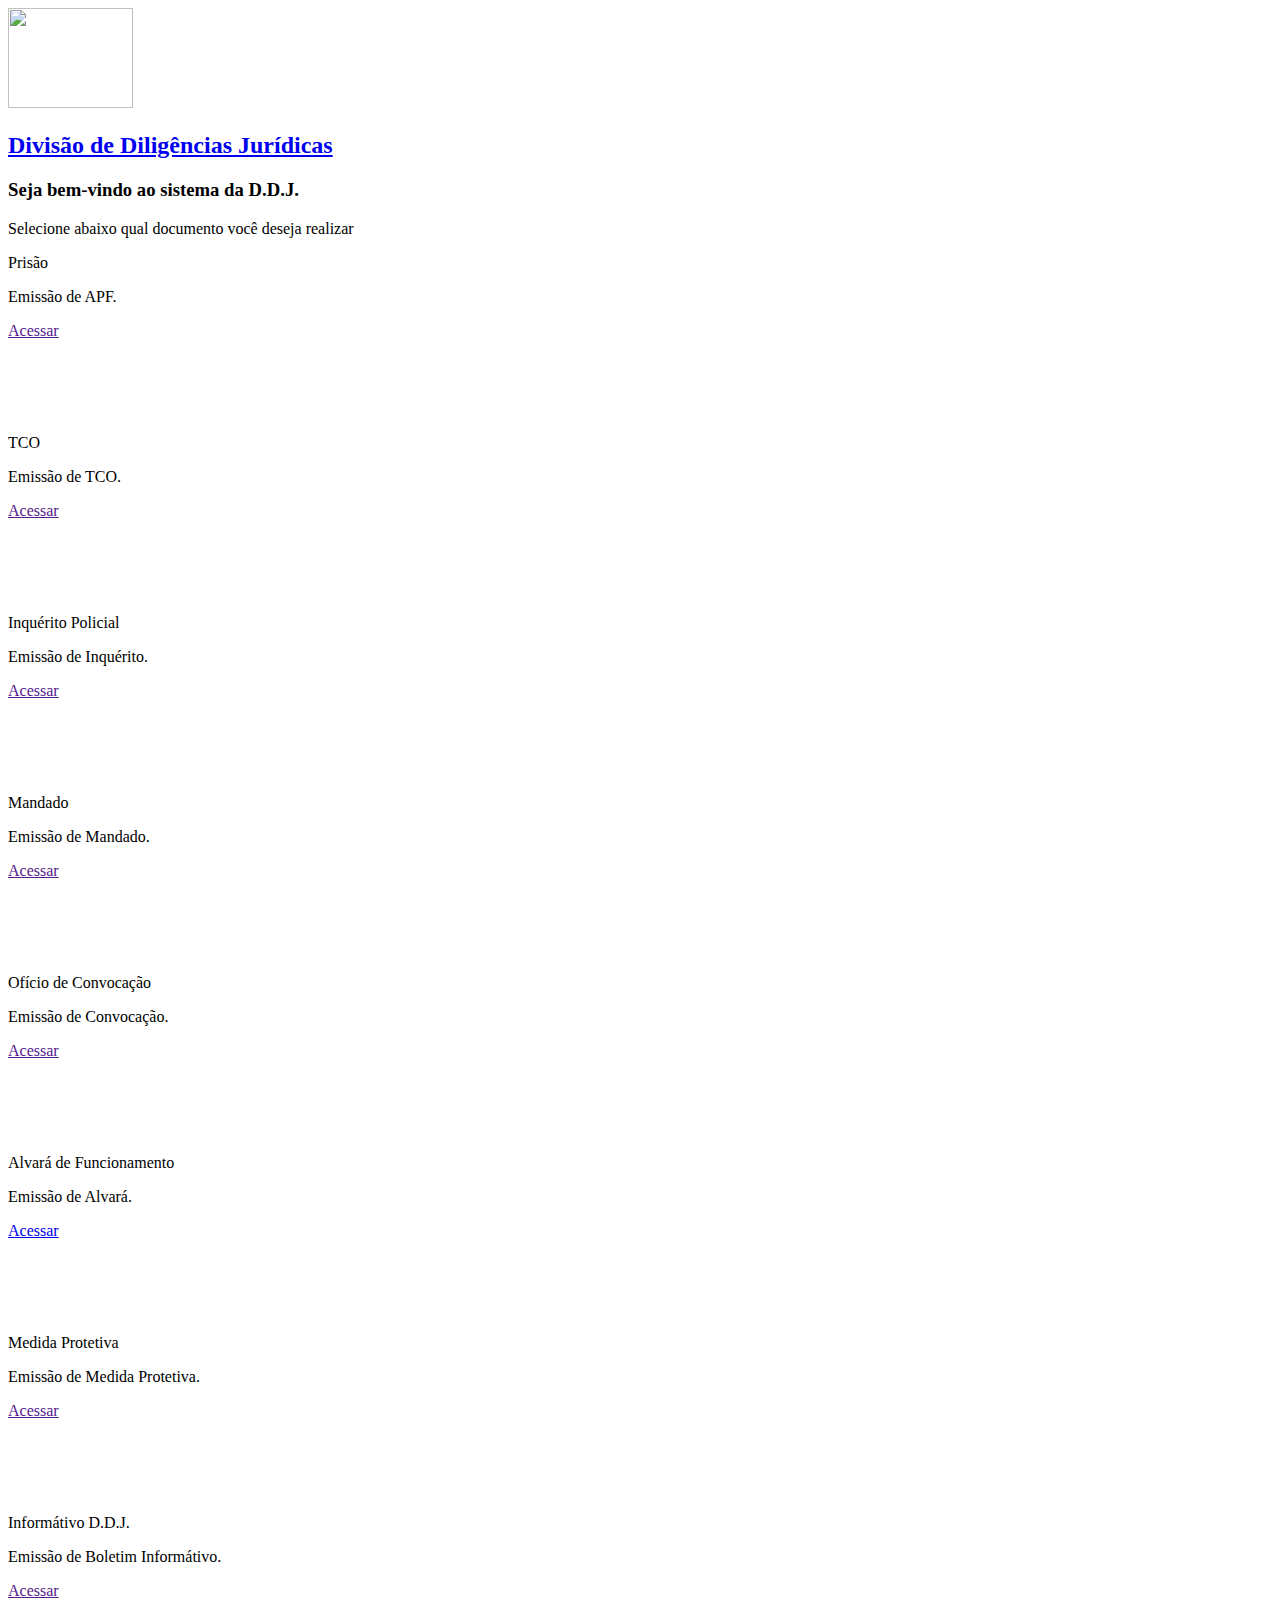
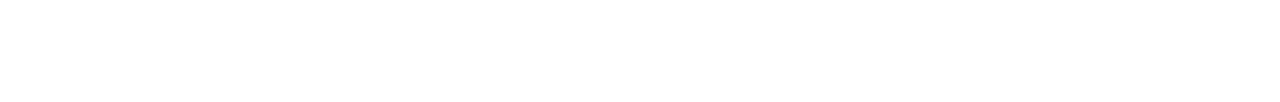
==== index.html @ 9c956751 "Add files via upload" ====
<!DOCTYPE html>
<html lang="PT-BR">

<head>
    <meta charset="UTF-8">
    <meta name="viewport" content="width=device-width, initial-scale=1.0">
    <title>D.D.J. - Cortex</title>
    <link href="https://cdn.jsdelivr.net/npm/bootstrap@5.0.0-beta1/dist/css/bootstrap.min.css" rel="stylesheet" integrity="sha384-giJF6kkoqNQ00vy+HMDP7azOuL0xtbfIcaT9wjKHr8RbDVddVHyTfAAsrekwKmP1" crossorigin="anonymous">
    <link href="css/style.css" rel="stylesheet">
</head>

<body>

    <!-- Just an image -->
    <nav class="navbar navbar-dark bg-dark">
        <div class="container">
            <a class="navbar-brand" href="index.html">
                <div class="d-flex align-items-center">
                    <img src="https://cdn.discordapp.com/attachments/900134840723206164/900135327191146577/divisao_investigativa_mono2.png" alt="" style="width: 125px; height: 100px; padding-right: 0.8em;" class="d-flex align-top">
                    <h2 id="title" class="ms-3">Divisão de Diligências Jurídicas</h5>
                </div>
            </a>

        </div>
    </nav>
    <div class="container">
        <div class="row mt-3">
            <div class="col-12">
                <h3 class="text-center">Seja bem-vindo ao sistema da D.D.J.</h3>
            </div>
        </div>
        <div class="row">
            <div class="col-12">
                <p class="text-center">Selecione abaixo qual documento você deseja realizar</p>
            </div>
        </div>
        <div class="row text-center justify-content-center">
            <div class="col-lg-3 col-sm-12">
                <div class="card text-dark bg-light mb-3" style="height: 180px;">
                    <div class="card-header">Prisão</div>
                    <div class="card-body">

                        <p class="card-text">Emissão de APF.</p>
                        <div class="d-grid">
                            <a href="" class="btn btn-secondary">Acessar</a>
                            <!-- prisao.html -->
                        </div>
                    </div>
                </div>
            </div>
            <div class="col-lg-3 col-sm-12">
                <div class="card text-dark bg-light mb-3" style="height: 180px;">
                    <div class="card-header">TCO</div>
                    <div class="card-body">

                        <p class="card-text">Emissão de TCO.</p>
                        <div class="d-grid">
                            <a href="" class="btn btn-secondary">Acessar</a>
                            <!-- tco.html -->
                        </div>
                    </div>
                </div>
            </div>
            <div class="col-lg-3 col-sm-12">
                <div class="card text-dark bg-light mb-3" style="height: 180px;">
                    <div class="card-header">Inquérito Policial</div>
                    <div class="card-body">
                        <p class="card-text">Emissão de Inquérito.</p>
                        <div class="d-grid">
                            <a href="" class="btn btn-secondary">Acessar</a>
                            <!-- inquerito.html -->
                        </div>
                    </div>
                </div>
            </div>
            <div class="col-lg-3 col-sm-12">
                <div class="card text-dark bg-light mb-3" style="height: 180px;">
                    <div class="card-header">Mandado</div>
                    <div class="card-body">

                        <p class="card-text">Emissão de Mandado.</p>
                        <div class="d-grid">
                            <a href="" class="btn btn-secondary">Acessar</a>
                            <!-- mandado.html -->
                        </div>
                    </div>
                </div>
            </div>
            <div class="col-lg-3 col-sm-12">
                <div class="card text-dark bg-light mb-3" style="height: 180px;">
                    <div class="card-header">Ofício de Convocação</div>
                    <div class="card-body">

                        <p class="card-text">Emissão de Convocação.</p>
                        <div class="d-grid">
                            <a href="" class="btn btn-secondary">Acessar</a>
                            <!-- convocacao.html -->
                        </div>
                    </div>
                </div>
            </div>
            <div class="col-lg-3 col-sm-12">
                <div class="card text-dark bg-light mb-3" style="height: 180px;">
                    <div class="card-header">Alvará de Funcionamento</div>
                    <div class="card-body">

                        <p class="card-text">Emissão de Alvará.</p>
                        <div class="d-grid">
                            <a href="alvara.html" class="btn btn-dark">Acessar</a>
                        </div>
                    </div>
                </div>
            </div>
            <div class="col-lg-3 col-sm-12">
                <div class="card text-dark bg-light mb-3" style="height: 180px;">
                    <div class="card-header">Medida Protetiva</div>
                    <div class="card-body">

                        <p class="card-text">Emissão de Medida Protetiva.</p>
                        <div class="d-grid">
                            <a href="" class="btn btn-secondary">Acessar</a>
                            <!-- medida.html -->
                        </div>
                    </div>
                </div>
            </div>
            <div class="col-lg-3 col-sm-12">
                <div class="card text-dark bg-light mb-3" style="height: 180px;">
                    <div class="card-header">Informátivo D.D.J.</div>
                    <div class="card-body">

                        <p class="card-text">Emissão de Boletim Informátivo.</p>
                        <div class="d-grid">
                            <a href="" class="btn btn-secondary">Acessar</a>
                            <!-- informativo.html -->
                        </div>
                    </div>
                </div>
            </div>
        </div>

    </div>




    <script src="https://cdn.jsdelivr.net/npm/@popperjs/core@2.5.4/dist/umd/popper.min.js" integrity="sha384-q2kxQ16AaE6UbzuKqyBE9/u/KzioAlnx2maXQHiDX9d4/zp8Ok3f+M7DPm+Ib6IU" crossorigin="anonymous"></script>
    <script src="https://cdn.jsdelivr.net/npm/bootstrap@5.0.0-beta1/dist/js/bootstrap.min.js" integrity="sha384-pQQkAEnwaBkjpqZ8RU1fF1AKtTcHJwFl3pblpTlHXybJjHpMYo79HY3hIi4NKxyj" crossorigin="anonymous"></script>
</body>

</html>
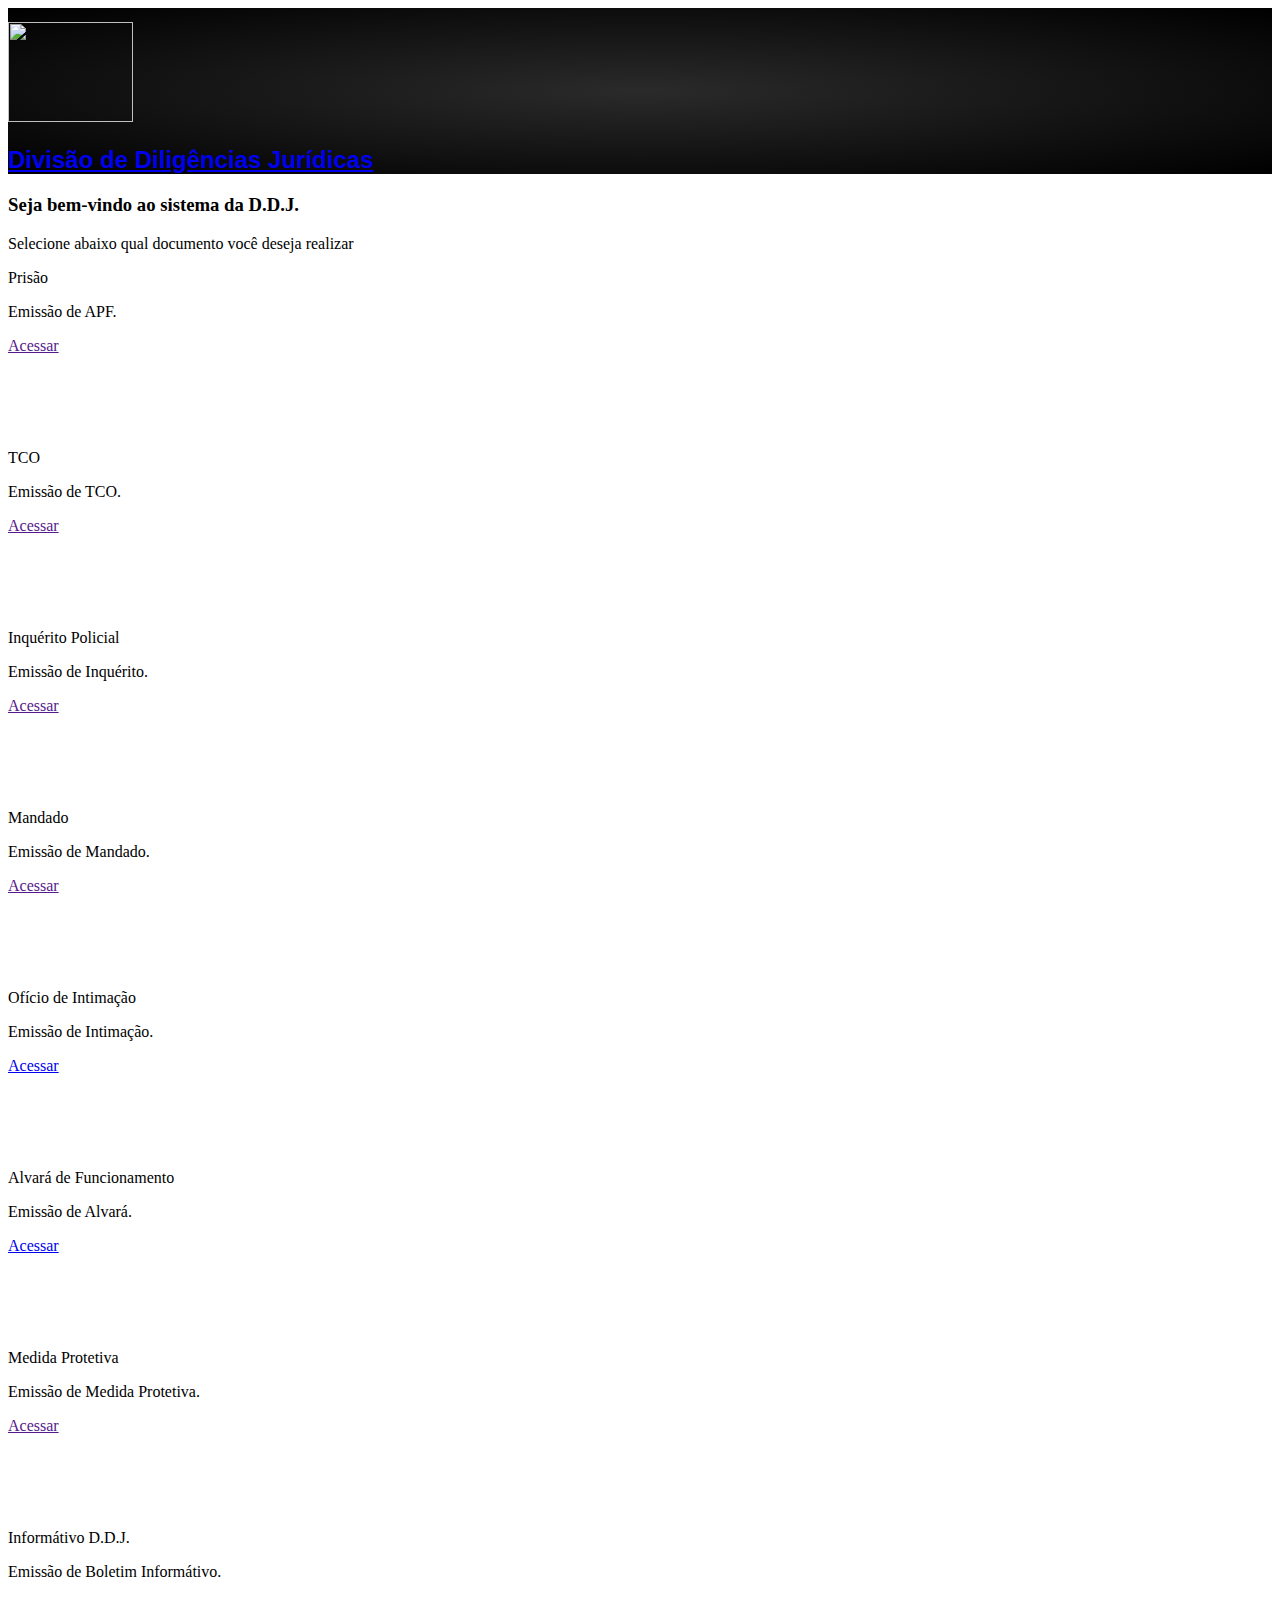
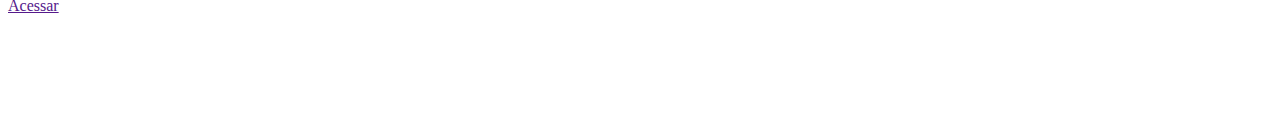
==== commit 3c8d1b36: "Update index.html" ====
--- a/index.html
+++ b/index.html
@@ -88,13 +88,13 @@
             </div>
             <div class="col-lg-3 col-sm-12">
                 <div class="card text-dark bg-light mb-3" style="height: 180px;">
-                    <div class="card-header">Ofício de Convocação</div>
+                    <div class="card-header">Ofício de Intimação</div>
                     <div class="card-body">
 
-                        <p class="card-text">Emissão de Convocação.</p>
+                        <p class="card-text">Emissão de Intimação.</p>
                         <div class="d-grid">
-                            <a href="" class="btn btn-secondary">Acessar</a>
-                            <!-- convocacao.html -->
+                            <a href="convocacao.html" class="btn btn-dark">Acessar</a>
+                            <!--  -->
                         </div>
                     </div>
                 </div>
@@ -148,4 +148,4 @@
     <script src="https://cdn.jsdelivr.net/npm/bootstrap@5.0.0-beta1/dist/js/bootstrap.min.js" integrity="sha384-pQQkAEnwaBkjpqZ8RU1fF1AKtTcHJwFl3pblpTlHXybJjHpMYo79HY3hIi4NKxyj" crossorigin="anonymous"></script>
 </body>
 
-</html>+</html>
--- a/css/style.css
+++ b/css/style.css
@@ -0,0 +1,55 @@
+/* Fontes */
+
+@import url('https://fonts.googleapis.com/css2?family=IBM+Plex+Serif:wght@400;700&display=swap');
+@import url('https://fonts.googleapis.com/css2?family=Homemade+Apple&display=swap');
+#showOnPrint {
+    font-family: 'IBM Plex Serif', serif;
+}
+
+canvas {
+    width: 100% !important;
+    height: 100% !important;
+}
+
+.assinaturaResp {
+    font-family: 'Homemade Apple', cursive !important;
+    font-size: 25px;
+    margin: 0;
+    text-align: center;
+}
+
+.assinaturas hr {
+    margin: 0;
+}
+
+.assinaturas {
+    text-align: center;
+}
+
+p#p1:first-letter, p#p2:first-letter {
+    margin-left: 2em;
+}
+
+#title{
+    font-family: 'Open Sans', sans-serif;
+    font-weight: bold;
+}
+
+.bg-dark{
+    padding: 14px 0 0 0;
+    background-color: #000;
+    background-color: #000;
+    background-image: -moz-radial-gradient(center, ellipse cover, #2a2a2a 1%, #000 100%);
+    background-image: -webkit-gradient(radial, center center, 0px, center center, 100%, color-stop(1%,#2a2a2a), color-stop(100%, #000));
+    background-image: -webkit-radial-gradient(center, ellipse cover, #2a2a2a 1%, #000 100%);
+    background-image: -o-radial-gradient(center, ellipse cover, #2a2a2a 1%, #000 100%);
+    background-image: -ms-radial-gradient(center, ellipse cover, #2a2a2a 1%, #000 100%);
+    background-image: radial-gradient(ellipse at center, #2a2a2a 1%, #000 100%);
+    color: #fff;
+    filter: progid: DXImageTransform.Microsoft.gradient( startColorstr="#2a2a2a", endColorstr="#000",GradientType=1);
+}
+
+.table-preta{
+    background-color: #000;
+    color: #fff;
+}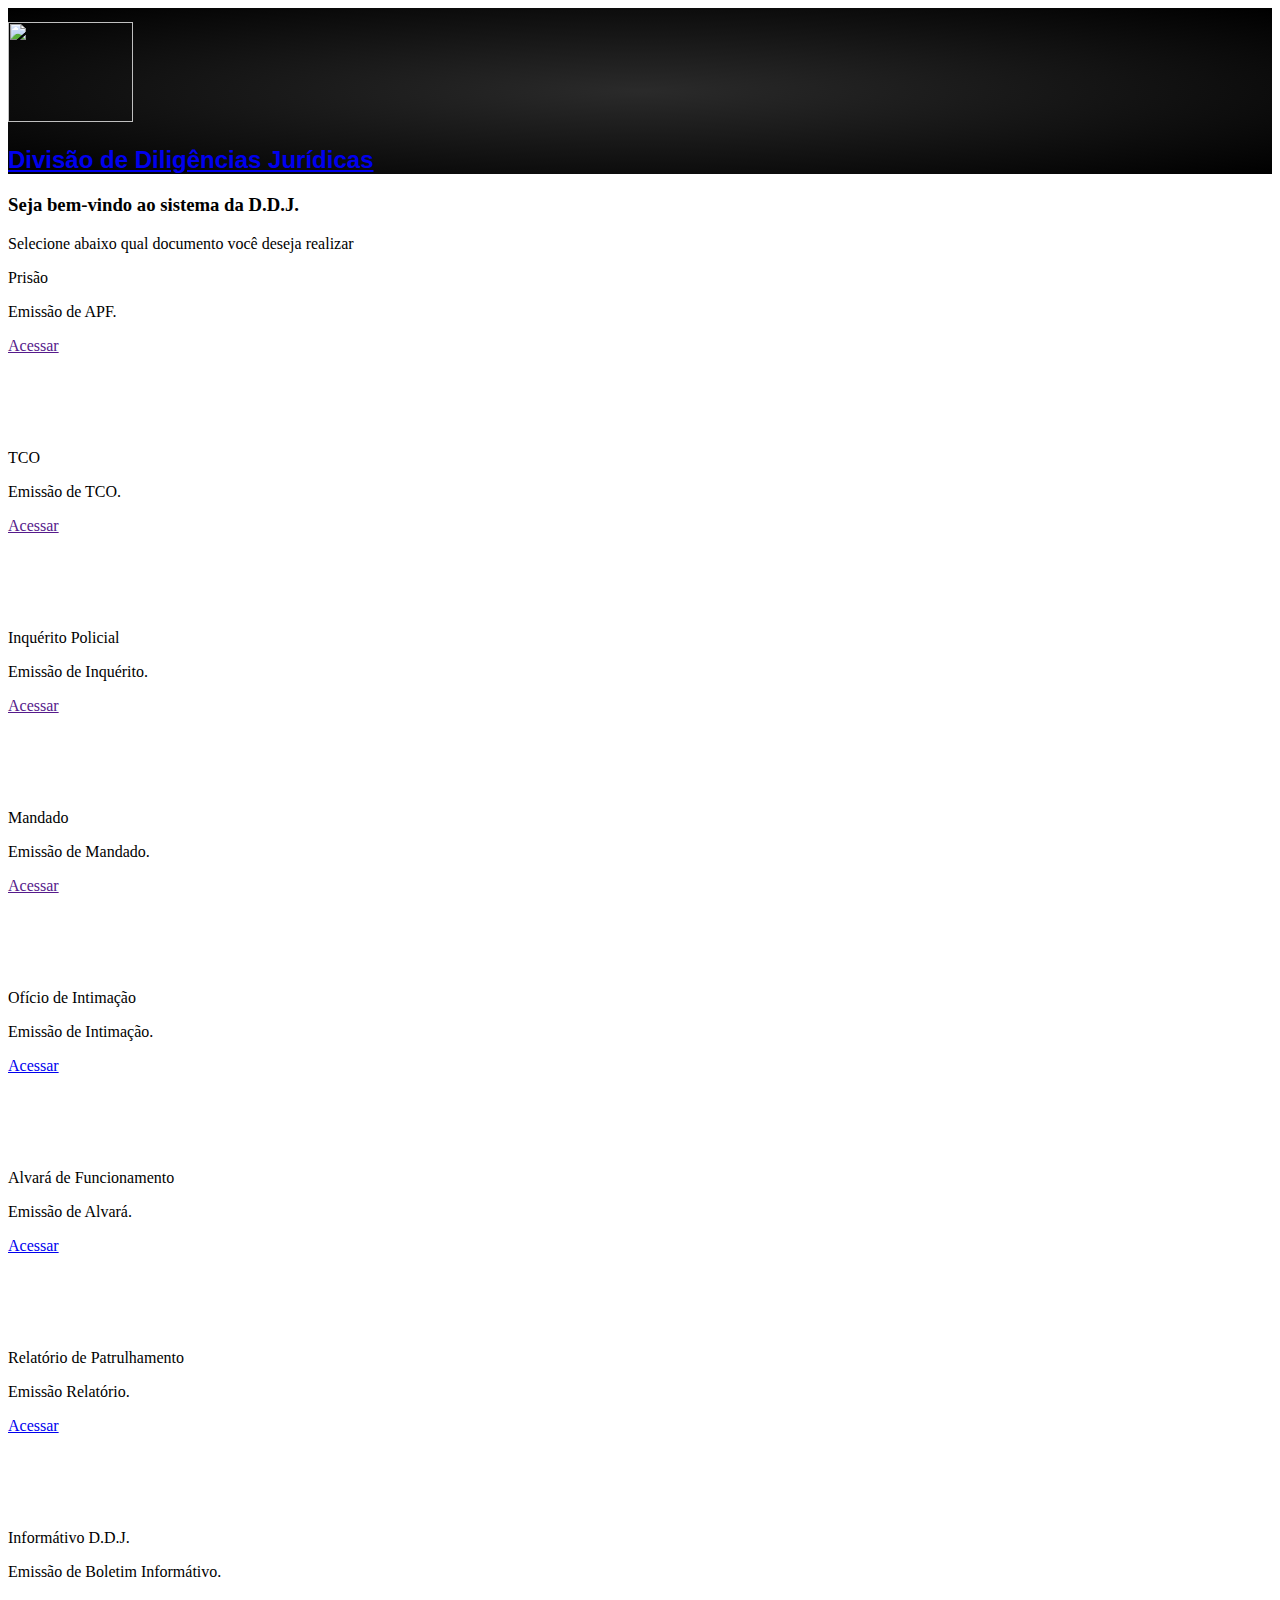
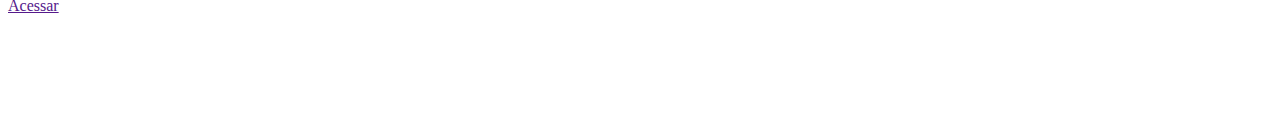
==== commit 4977e0eb: "Update index.html" ====
--- a/index.html
+++ b/index.html
@@ -43,7 +43,7 @@
                         <p class="card-text">Emissão de APF.</p>
                         <div class="d-grid">
                             <a href="" class="btn btn-secondary">Acessar</a>
-                            <!-- prisao.html -->
+                            <!-- prisao.html  -->
                         </div>
                     </div>
                 </div>
@@ -113,13 +113,13 @@
             </div>
             <div class="col-lg-3 col-sm-12">
                 <div class="card text-dark bg-light mb-3" style="height: 180px;">
-                    <div class="card-header">Medida Protetiva</div>
+                    <div class="card-header">Relatório de Patrulhamento</div>
                     <div class="card-body">
 
-                        <p class="card-text">Emissão de Medida Protetiva.</p>
+                        <p class="card-text">Emissão Relatório.</p>
                         <div class="d-grid">
-                            <a href="" class="btn btn-secondary">Acessar</a>
-                            <!-- medida.html -->
+                            <a href="relatorioGIT.html" class="btn btn-dark">Acessar</a>
+                            <!-- relatorioGIT.html -->
                         </div>
                     </div>
                 </div>
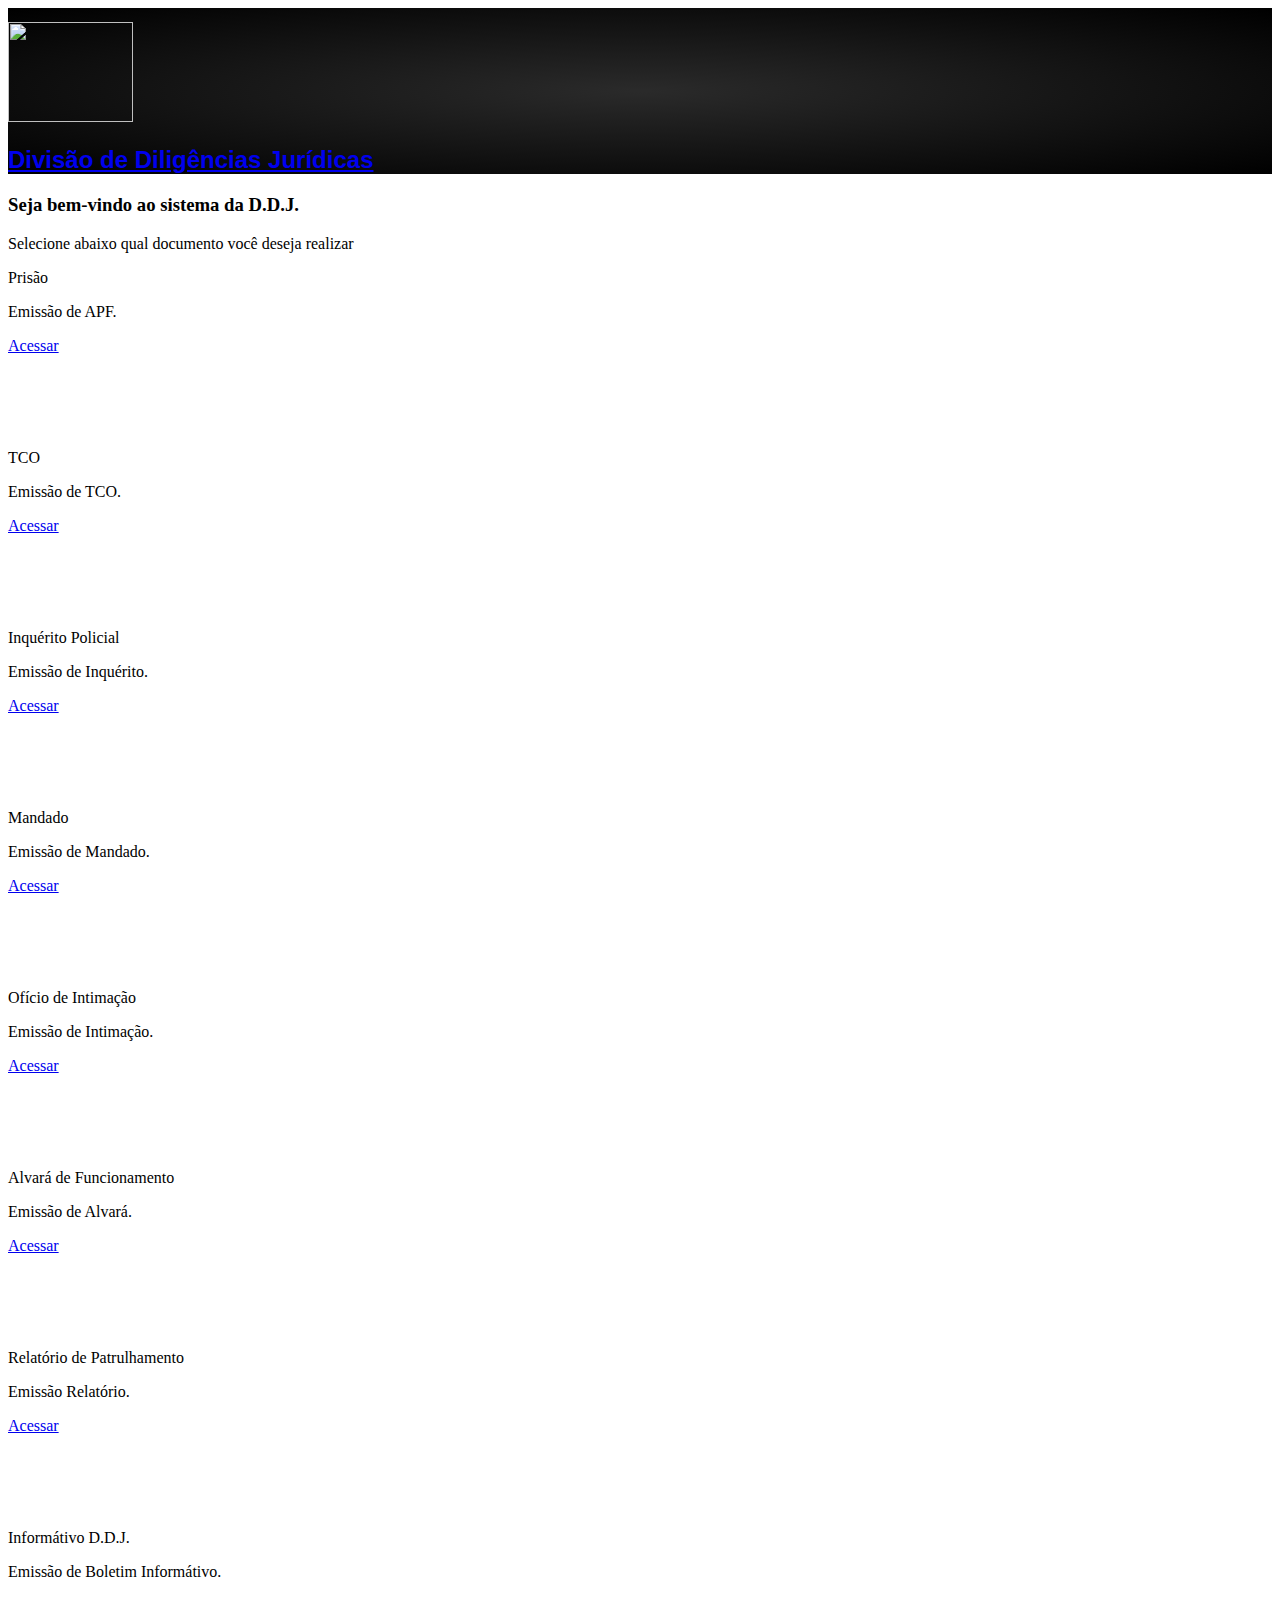
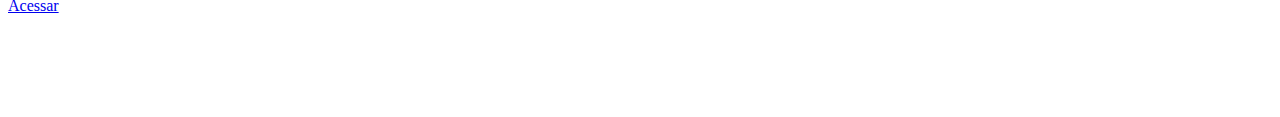
==== commit 6ea77525: "Update index.html" ====
--- a/index.html
+++ b/index.html
@@ -42,8 +42,8 @@
 
                         <p class="card-text">Emissão de APF.</p>
                         <div class="d-grid">
-                            <a href="" class="btn btn-secondary">Acessar</a>
-                            <!-- prisao.html  -->
+                            <a href="prisao.html" class="btn btn-secondary">Acessar</a>
+                            <!--   -->
                         </div>
                     </div>
                 </div>
@@ -55,8 +55,8 @@
 
                         <p class="card-text">Emissão de TCO.</p>
                         <div class="d-grid">
-                            <a href="" class="btn btn-secondary">Acessar</a>
-                            <!-- tco.html -->
+                            <a href="tco.html" class="btn btn-secondary">Acessar</a>
+                            <!--  -->
                         </div>
                     </div>
                 </div>
@@ -67,8 +67,8 @@
                     <div class="card-body">
                         <p class="card-text">Emissão de Inquérito.</p>
                         <div class="d-grid">
-                            <a href="" class="btn btn-secondary">Acessar</a>
-                            <!-- inquerito.html -->
+                            <a href="inquerito.html" class="btn btn-secondary">Acessar</a>
+                            <!--  -->
                         </div>
                     </div>
                 </div>
@@ -80,8 +80,8 @@
 
                         <p class="card-text">Emissão de Mandado.</p>
                         <div class="d-grid">
-                            <a href="" class="btn btn-secondary">Acessar</a>
-                            <!-- mandado.html -->
+                            <a href="mandado.html" class="btn btn-secondary">Acessar</a>
+                            <!--  -->
                         </div>
                     </div>
                 </div>
@@ -131,8 +131,8 @@
 
                         <p class="card-text">Emissão de Boletim Informátivo.</p>
                         <div class="d-grid">
-                            <a href="" class="btn btn-secondary">Acessar</a>
-                            <!-- informativo.html -->
+                            <a href="informativo.html" class="btn btn-secondary">Acessar</a>
+                            <!--  -->
                         </div>
                     </div>
                 </div>
